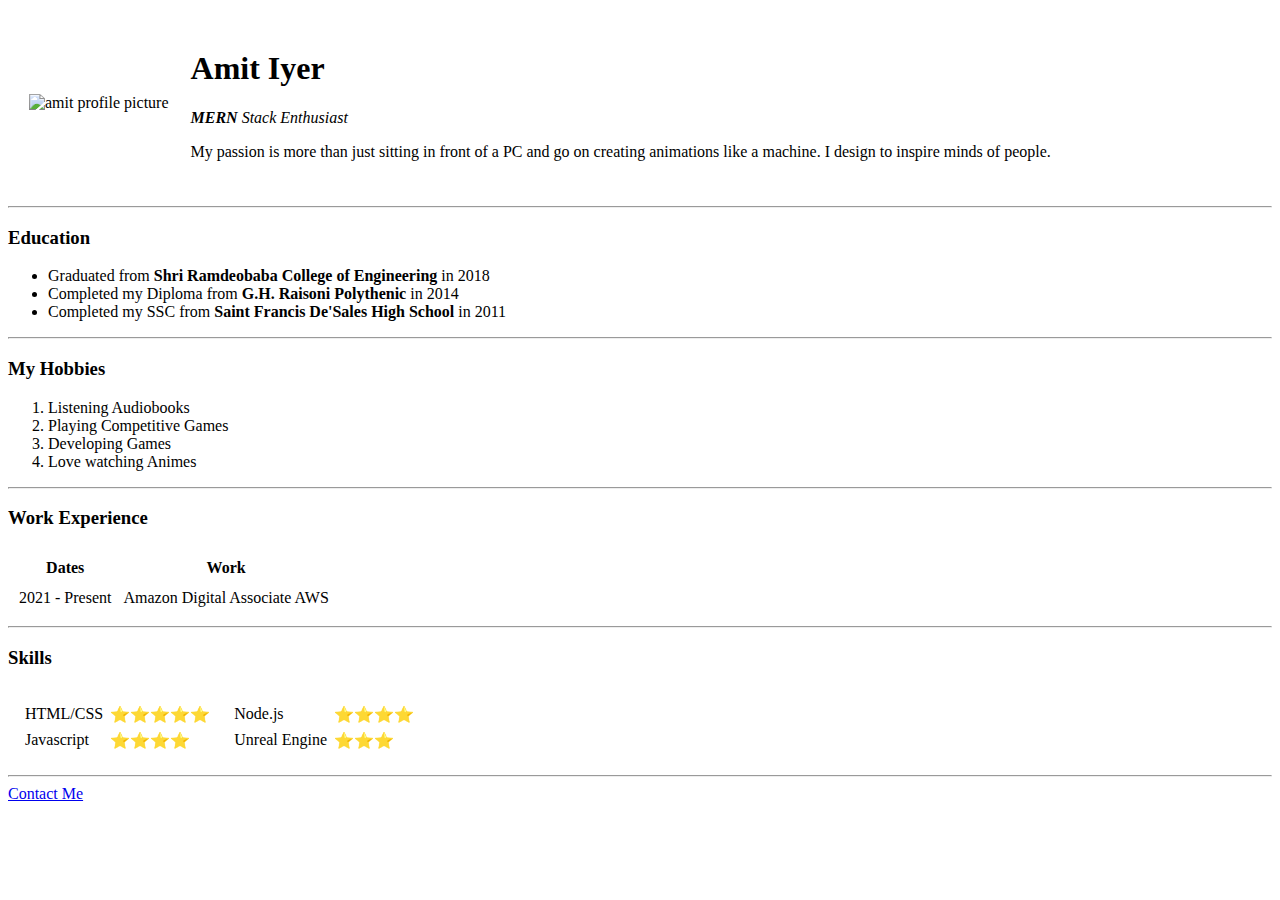
==== index.html @ 05b7d799 "Initial commit" ====
<!DOCTYPE html>
<html>

<head>
  <meta charset="utf-8">
  <meta name="viewport" content="width=device-width">
  <title>Amit's Portfolio Site</title>
  <link href="style.css" rel="stylesheet" type="text/css" />
</head>

<body>
  <table cellspacing="20">
    <tr>
      <td><img class="fit-picture" src="Images/amitiyer.png" alt="amit profile picture"></td>
      <td><h1>Amit Iyer</h1>
          <p><i><strong>MERN</strong> Stack Enthusiast</i></p>
          <p>My passion is more than just sitting in front of a PC and go on creating animations like a machine. I design to inspire minds of people.</p></td>
    </tr>
  </table>
  <hr>
  <h3>Education</h3>
  <ul>
    <li>Graduated from <strong>Shri Ramdeobaba College of Engineering</strong> in 2018</li>
    <li>Completed my Diploma from <strong>G.H. Raisoni Polythenic</strong> in 2014</li>
    <li>Completed my SSC from <strong>Saint Francis De'Sales High School</strong> in 2011 </li>
  </ul>
  <hr>
  <h3>My Hobbies</h3>
  <ol>
    <li>Listening Audiobooks</li>
    <li>Playing Competitive Games</li>
    <li>Developing Games</li>
    <li>Love watching Animes</li>
  </ol>
  <hr>
  <h3>Work Experience</h3>
  <table cellspacing="10">
    <thead>
      <th>Dates</th>
      <th>Work</th>
    </thead>
  <tr>
      <td>2021 - Present</td>
      <td>Amazon Digital Associate AWS</td>
  </tr>
  </table>
  <hr>
  <h3>Skills</h3>
  <table cellspacing="10">
    <tr>
      <td>
        <table cellspacing="5">
          <tr>
            <td>HTML/CSS</td>
            <td>⭐⭐⭐⭐⭐</td>
          </tr>
          <tr>
            <td>Javascript</td>
            <td>⭐⭐⭐⭐</td>
          </tr>
        </table>
      </td>
      <td>
        <table cellspacing="5">
          <tr>
            <td>Node.js</td>
            <td>⭐⭐⭐⭐</td>
          </tr>
          <tr>
            <td>Unreal Engine</td>
            <td>⭐⭐⭐</td>
          </tr>
        </table>
      </td>
    </tr>
  </table>
  <hr>
  <a href="contactme.html">Contact Me</a>
<script src="script.js"></script>
</body>

</html>
---- style.css ----
.wow {
  width: 100px;
}

.fit-picture {
    width: 250px;
}
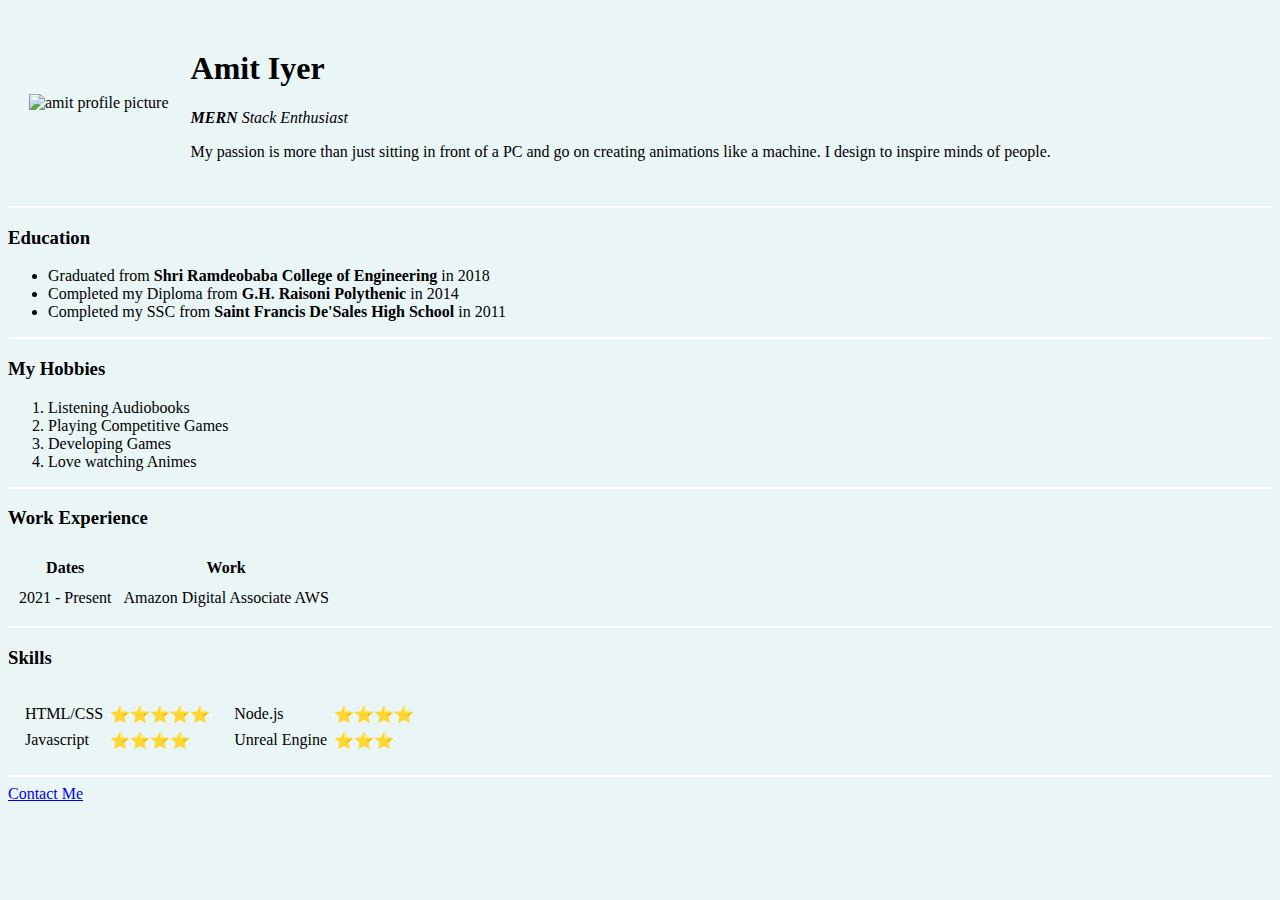
==== commit e6621a5c: "added css styles into the website" ====
--- a/index.html
+++ b/index.html
@@ -8,7 +8,7 @@
   <link href="style.css" rel="stylesheet" type="text/css" />
 </head>
 
-<body>
+<body style="background-color: #EAF6F6;">
   <table cellspacing="20">
     <tr>
       <td><img class="fit-picture" src="Images/amitiyer.png" alt="amit profile picture"></td>
--- a/style.css
+++ b/style.css
@@ -4,4 +4,10 @@
 
 .fit-picture {
     width: 250px;
+}
+
+hr {
+  background-color: white;
+  border-style: none;
+  height: 2px;
 }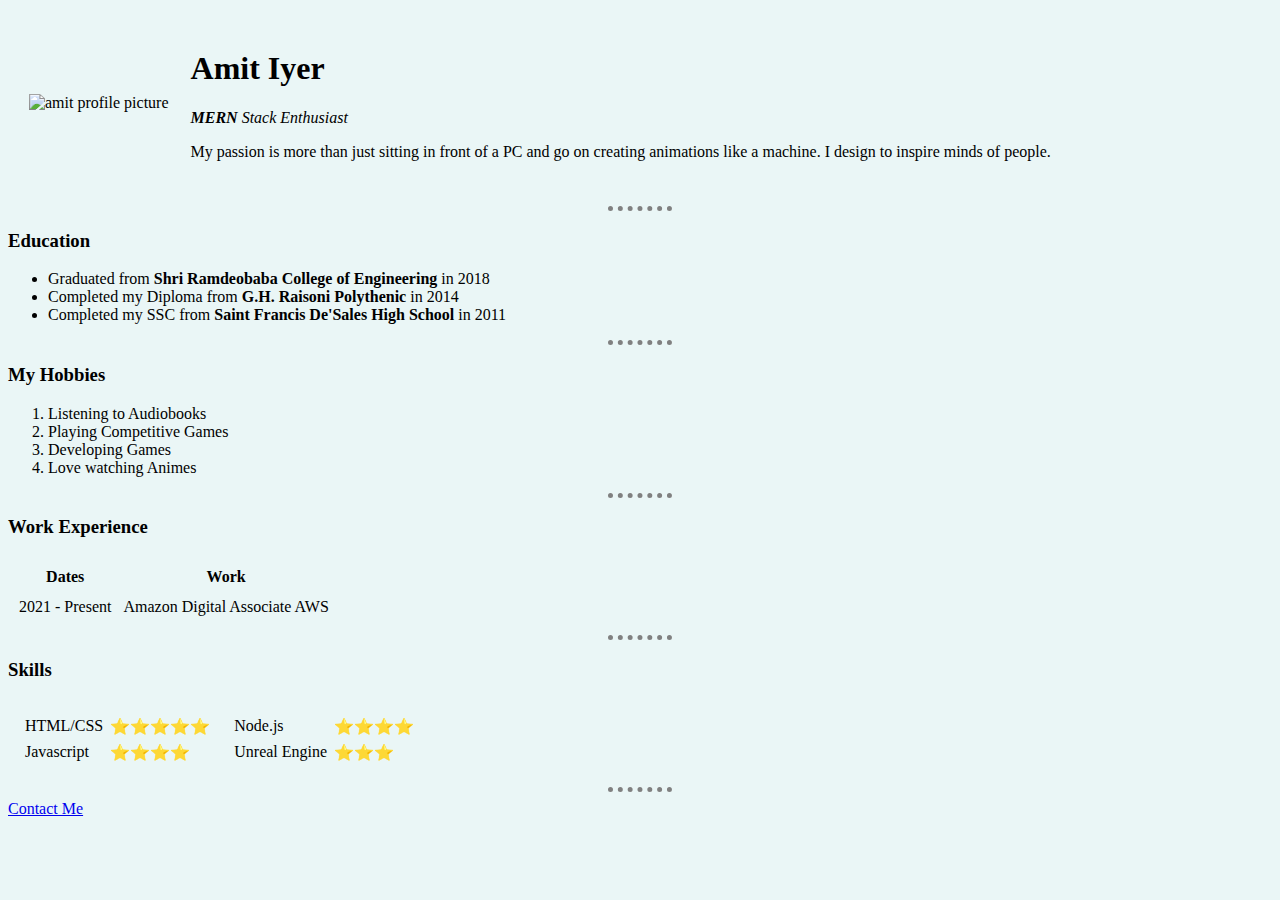
==== commit 411a3b20: "made changes in external css style.css" ====
--- a/index.html
+++ b/index.html
@@ -8,7 +8,7 @@
   <link href="style.css" rel="stylesheet" type="text/css" />
 </head>
 
-<body style="background-color: #EAF6F6;">
+<body class="bgc">
   <table cellspacing="20">
     <tr>
       <td><img class="fit-picture" src="Images/amitiyer.png" alt="amit profile picture"></td>
@@ -27,7 +27,7 @@
   <hr>
   <h3>My Hobbies</h3>
   <ol>
-    <li>Listening Audiobooks</li>
+    <li>Listening to Audiobooks</li>
     <li>Playing Competitive Games</li>
     <li>Developing Games</li>
     <li>Love watching Animes</li>
--- a/style.css
+++ b/style.css
@@ -7,7 +7,13 @@
 }
 
 hr {
-  background-color: white;
   border-style: none;
-  height: 2px;
-}+  border-top-style: dotted;
+  border-color: grey;
+  border-width: 5px;
+  width: 5%;
+}
+
+.bgc {
+  background-color: #EAF6F6;
+}
